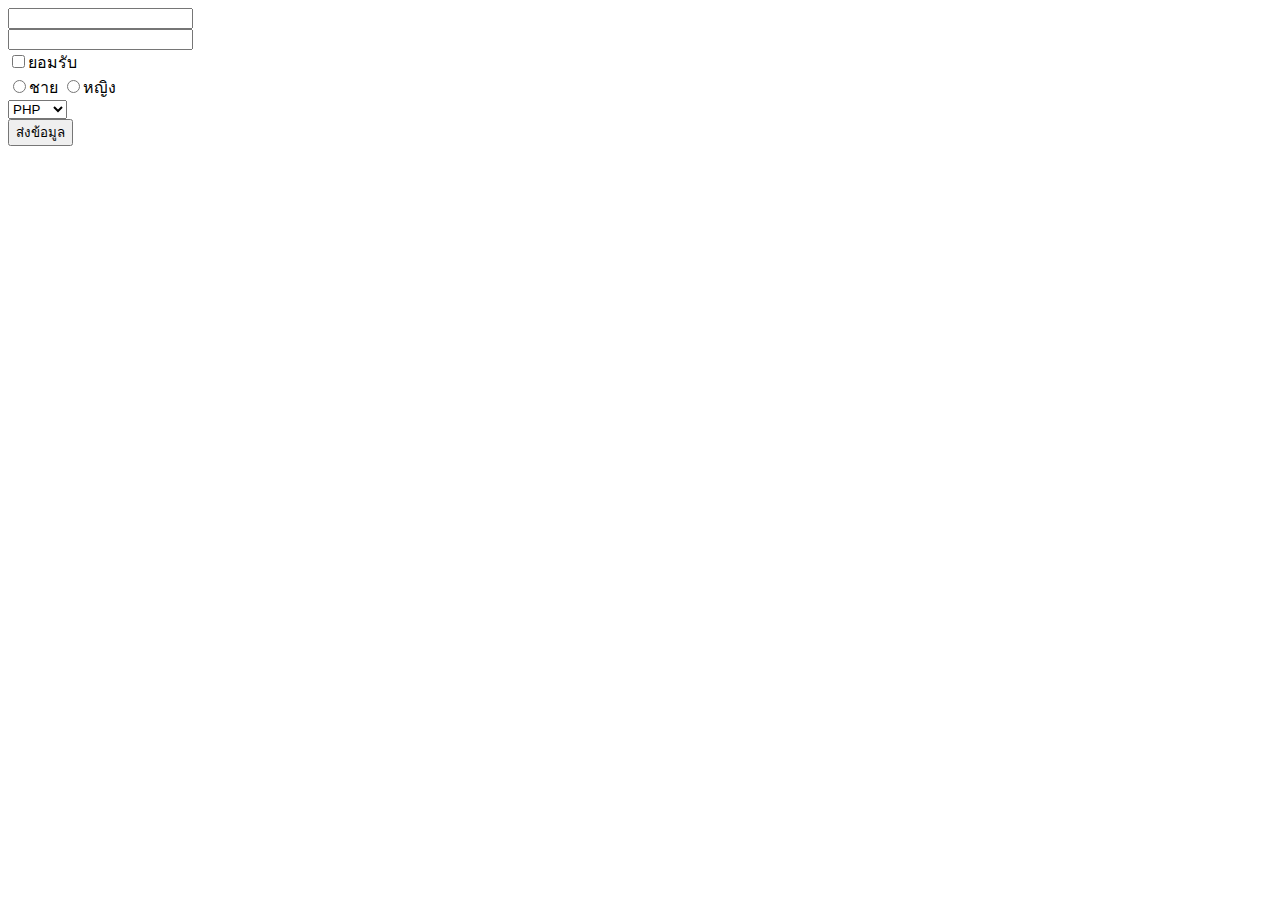
==== form.html @ 4e159b98 "Add files via upload" ====
<!DOCTYPE html>
<html lang="en">

<head>
    <meta charset="UTF-8">
    <meta name="viewport" content="width=device-width, initial-scale=1.0">
    <title>Document</title>
</head>

<body>
    <form action="">
        <div>
            <input type="password" name="" id="">
        </div>
        <div>
            <input type="password" name="" id="">
        </div>
        <div>
            <input type="checkbox" name="" id="">ยอมรับ
        </div>
        <div>
            <input type="radio" name="" id="">ชาย
            <input type="radio" name="" id="">หญิง
        </div>
        <div>
            <select name="" id="">
                <option value="">PHP</option>
                <option value="">JAVA</option>
                <option value="">HTML</option>
            </select>
        </div>
        <div>
            <button>ส่งข้อมูล</button>
        </div>
    </form>
</body>

</html>
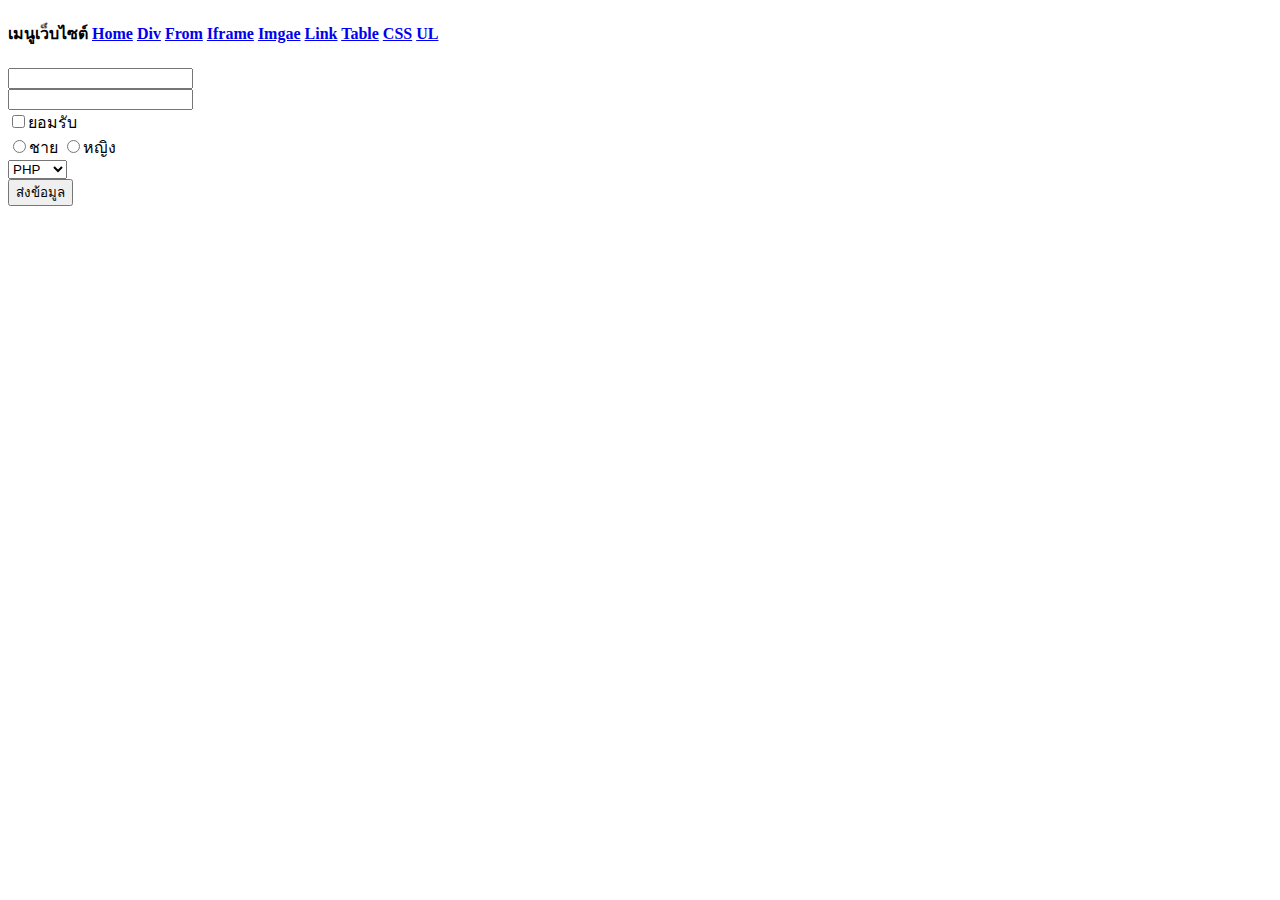
==== commit 1a3f627b: "Add files via upload" ====
--- a/form.html
+++ b/form.html
@@ -8,6 +8,20 @@
 </head>
 
 <body>
+    <div>
+        <h4>
+            <left>เมนูเว็บไซต์
+            <a href="index.html">Home</a>
+            <a href="div-alignment.html">Div</a>
+            <a href="form.html">From</a>
+            <a href="iframe.html">Iframe</a>
+            <a href="img.html">Imgae</a>
+            <a href="link.html">Link</a>
+            <a href="table-alignment.html">Table</a>
+            <a href="table-css.html">CSS</a>
+            <a href="ul.html">UL</a>
+            </left></h4>
+    </div>
     <form action="">
         <div>
             <input type="password" name="" id="">
